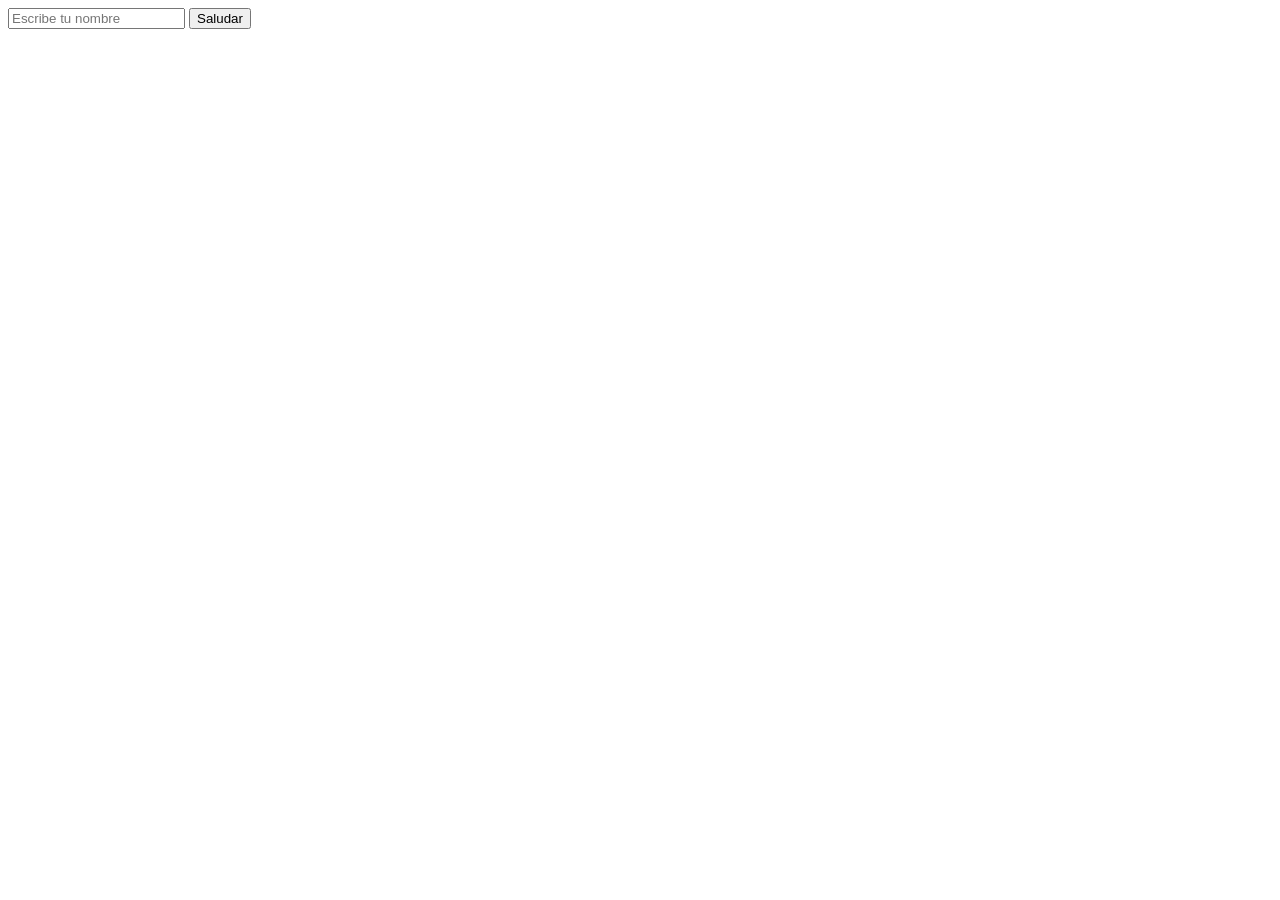
==== Ejercicio-01/index.html @ 25fd1637 "Ejercicio 1" ====
<!DOCTYPE html>
<html lang="es">
<head>
    <meta charset="UTF-8">
    <meta name="viewport" content="width=device-width, initial-scale=1.0">
    <title>DOM-Eventos en JavaScript</title>
</head>
<body>

    <!--Saludar una persona-->

    <div>
        <input type="text" id="esnombre" placeholder="Escribe tu nombre">
        <button id="btnSaludar">Saludar</button>
        <p id="saludo"></p>
    </div>
</body>
</html>
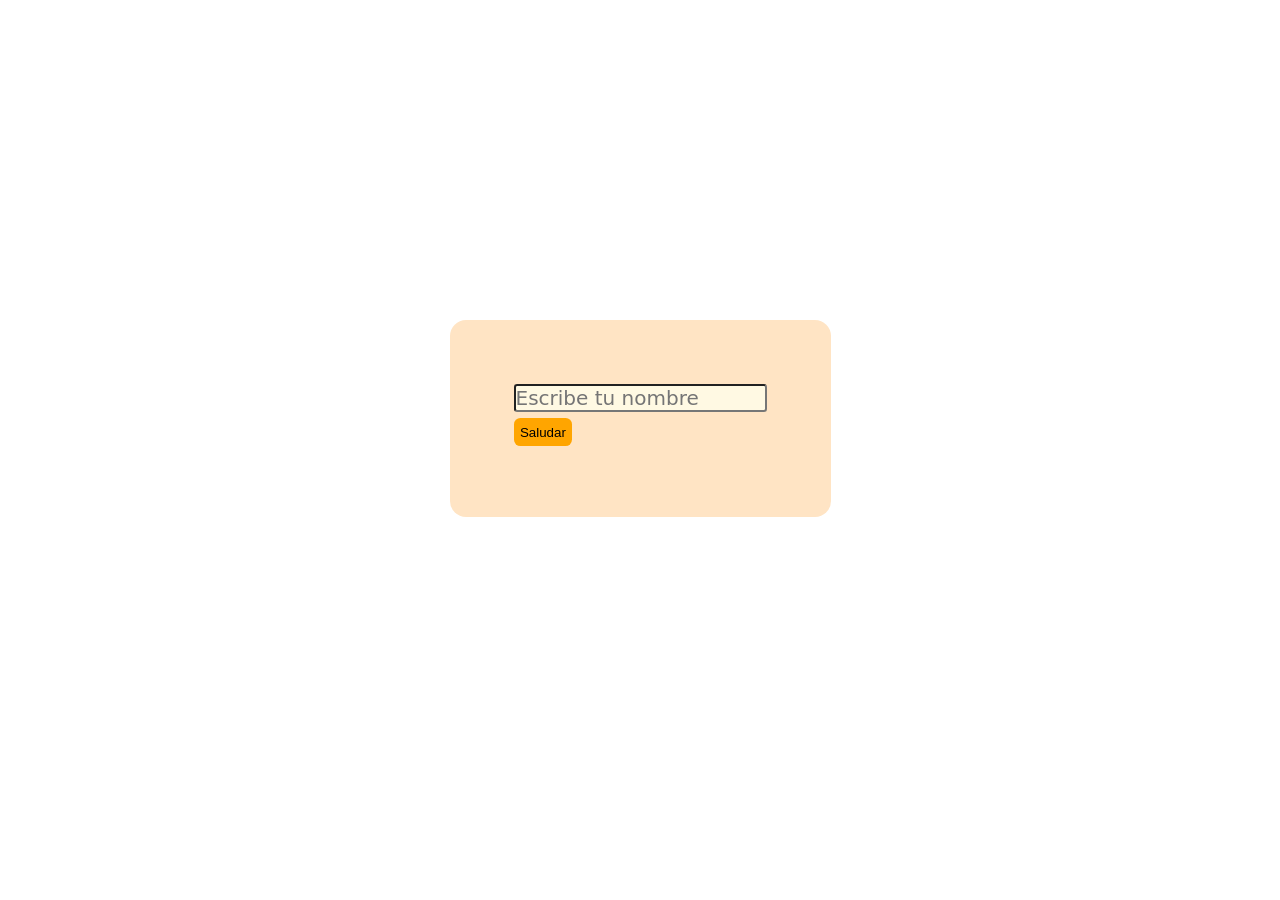
==== commit fca45b56: "feat: Se termino el js del ejercicio 1 y se le agrego un estilo sencillo" ====
--- a/Ejercicio-01/index.html
+++ b/Ejercicio-01/index.html
@@ -4,15 +4,19 @@
     <meta charset="UTF-8">
     <meta name="viewport" content="width=device-width, initial-scale=1.0">
     <title>DOM-Eventos en JavaScript</title>
+    <link rel="stylesheet" href="css/estilos.css">
 </head>
 <body>
 
     <!--Saludar una persona-->
 
-    <div>
+    <div class="saludarpersona">
         <input type="text" id="esnombre" placeholder="Escribe tu nombre">
         <button id="btnSaludar">Saludar</button>
         <p id="saludo"></p>
     </div>
+
+    <script src="js/app.js"></script>
 </body>
+
 </html>
--- a/Ejercicio-01/css/estilos.css
+++ b/Ejercicio-01/css/estilos.css
@@ -0,0 +1,45 @@
+*{
+    box-sizing: border-box;
+    margin: 0;
+    padding: 0;
+}
+body{
+    display: flex;
+    justify-content: center;
+    align-items: center;
+    padding: 20rem;
+}
+.saludarpersona{
+    display: flex;
+    flex-direction: column;
+    align-items: start;
+    gap: 0.4rem;
+    background-color: bisque;
+    padding: 4rem;
+    border-radius: 1rem;
+}
+
+#esnombre{
+    font-size: 20px;
+    font-family: system-ui, -apple-system, BlinkMacSystemFont, 'Segoe UI', Roboto, Oxygen, Ubuntu, Cantarell, 'Open Sans', 'Helvetica Neue', sans-serif;
+    border-radius: 0.2rem;
+    background-color: rgb(255, 249, 227);
+    
+}
+
+#btnSaludar{
+    background-color: orange;
+    padding: 0.4rem;
+    display: flex;
+    border: 1rem;
+    border-radius: 0.4rem;
+    justify-content: start;
+    align-items: start;
+    
+}
+
+#saludo{
+    font-size: 20px;
+    font-family: system-ui, -apple-system, BlinkMacSystemFont, 'Segoe UI', Roboto, Oxygen, Ubuntu, Cantarell, 'Open Sans', 'Helvetica Neue', sans-serif;
+    font-weight: 100;
+}
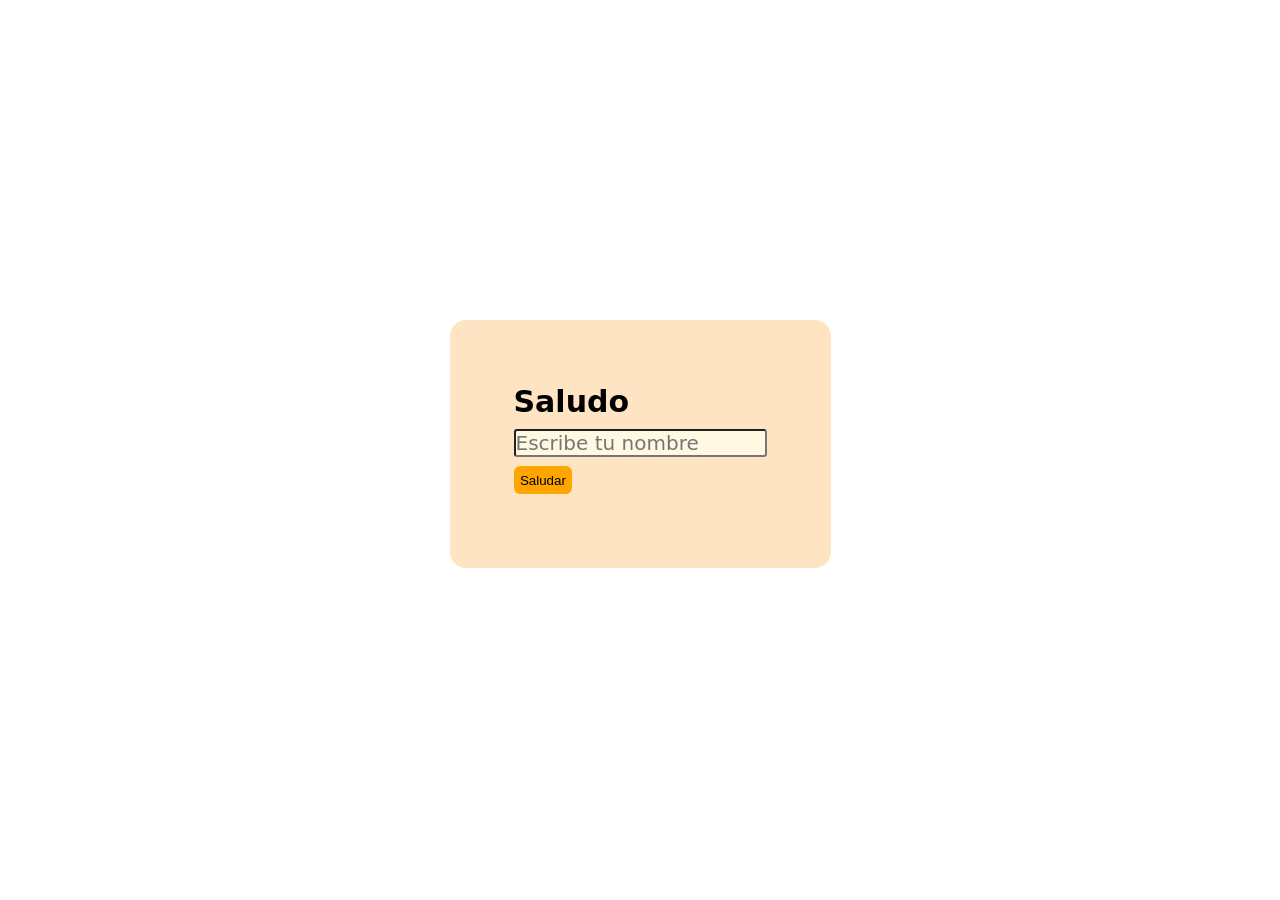
==== commit dd6689a4: "feat: se agrego el ejercicio 2, se hizo html, css y js" ====
--- a/Ejercicio-01/index.html
+++ b/Ejercicio-01/index.html
@@ -3,7 +3,7 @@
 <head>
     <meta charset="UTF-8">
     <meta name="viewport" content="width=device-width, initial-scale=1.0">
-    <title>DOM-Eventos en JavaScript</title>
+    <title>Ejercicio 01</title>
     <link rel="stylesheet" href="css/estilos.css">
 </head>
 <body>
@@ -11,6 +11,7 @@
     <!--Saludar una persona-->
 
     <div class="saludarpersona">
+        <h1 id="titulo">Saludo</h1>
         <input type="text" id="esnombre" placeholder="Escribe tu nombre">
         <button id="btnSaludar">Saludar</button>
         <p id="saludo"></p>
--- a/Ejercicio-01/css/estilos.css
+++ b/Ejercicio-01/css/estilos.css
@@ -13,7 +13,7 @@
     display: flex;
     flex-direction: column;
     align-items: start;
-    gap: 0.4rem;
+    gap: 0.6rem;
     background-color: bisque;
     padding: 4rem;
     border-radius: 1rem;
@@ -42,4 +42,11 @@
     font-size: 20px;
     font-family: system-ui, -apple-system, BlinkMacSystemFont, 'Segoe UI', Roboto, Oxygen, Ubuntu, Cantarell, 'Open Sans', 'Helvetica Neue', sans-serif;
     font-weight: 100;
-}+}
+
+#titulo{
+    font-size: 30px;
+    font-family: system-ui, -apple-system, BlinkMacSystemFont, 'Segoe UI', Roboto, Oxygen, Ubuntu, Cantarell, 'Open Sans', 'Helvetica Neue', sans-serif;
+    font-weight: bold;
+    
+}   
